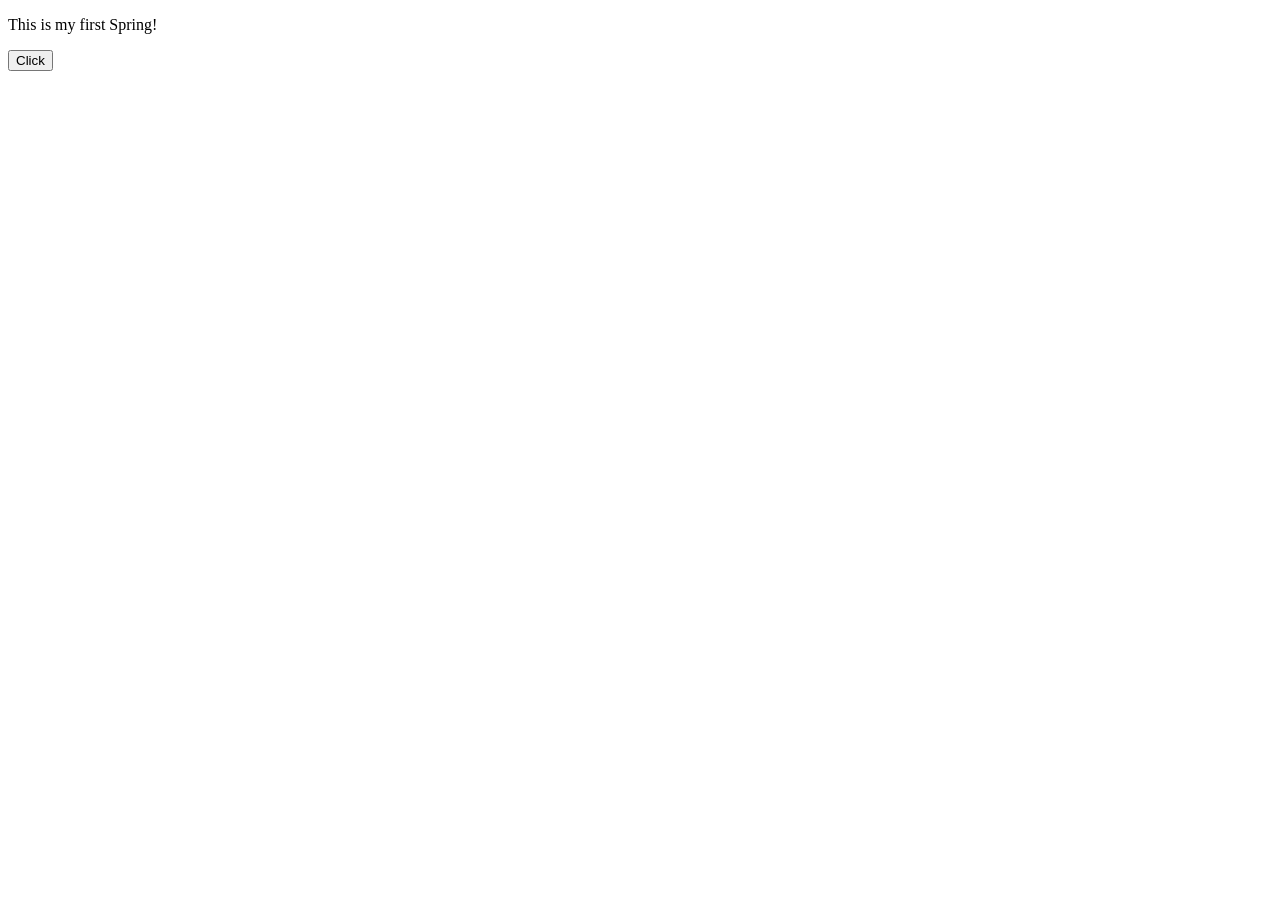
==== src/main/resources/templates/index.html @ 19991c29 "First Spring" ====
<!DOCTYPE html>
<html lang="en">



<head>
    <meta charset = 'UTF-8'>
    <title>Home</title>
</head>

<body>
    <p>This is my first Spring!</p>
    <form action="/test">
        <button>Click</button>
    </form>
</body>
</html>
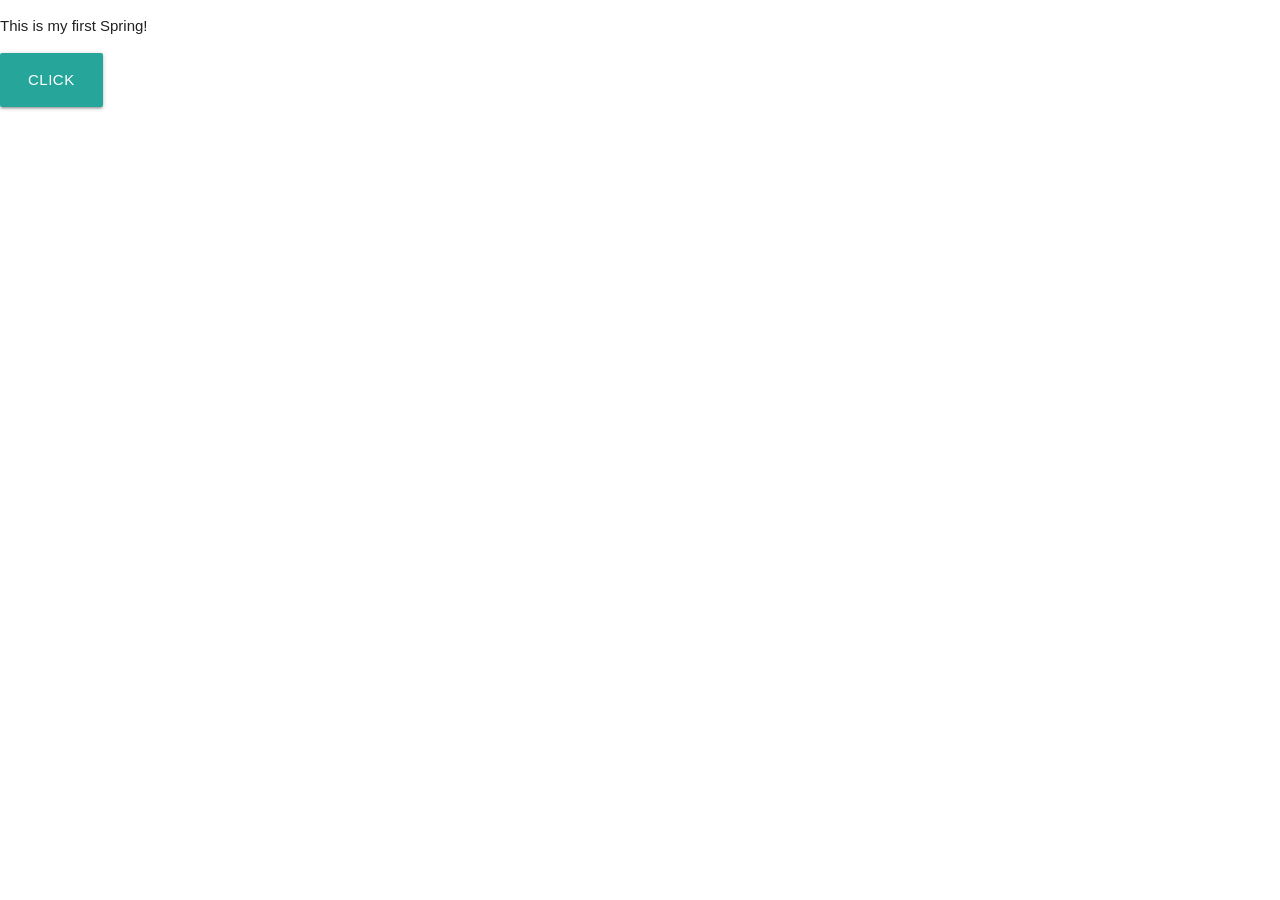
==== commit 6277f492: "materialize" ====
--- a/src/main/resources/templates/index.html
+++ b/src/main/resources/templates/index.html
@@ -1,17 +1,18 @@
 <!DOCTYPE html>
 <html lang="en">
-
-
 
 <head>
     <meta charset = 'UTF-8'>
     <title>Home</title>
+    <link rel="stylesheet" href="https://cdnjs.cloudflare.com/ajax/libs/materialize/1.0.0/css/materialize.min.css">
 </head>
 
 <body>
-    <p>This is my first Spring!</p>
-    <form action="/test">
-        <button>Click</button>
-    </form>
+    <div>
+        <p>This is my first Spring!</p>
+        <form action="/test">
+            <button class="btn-large" type="submit">Click</button>
+        </form>
+    </div>
 </body>
 </html>
